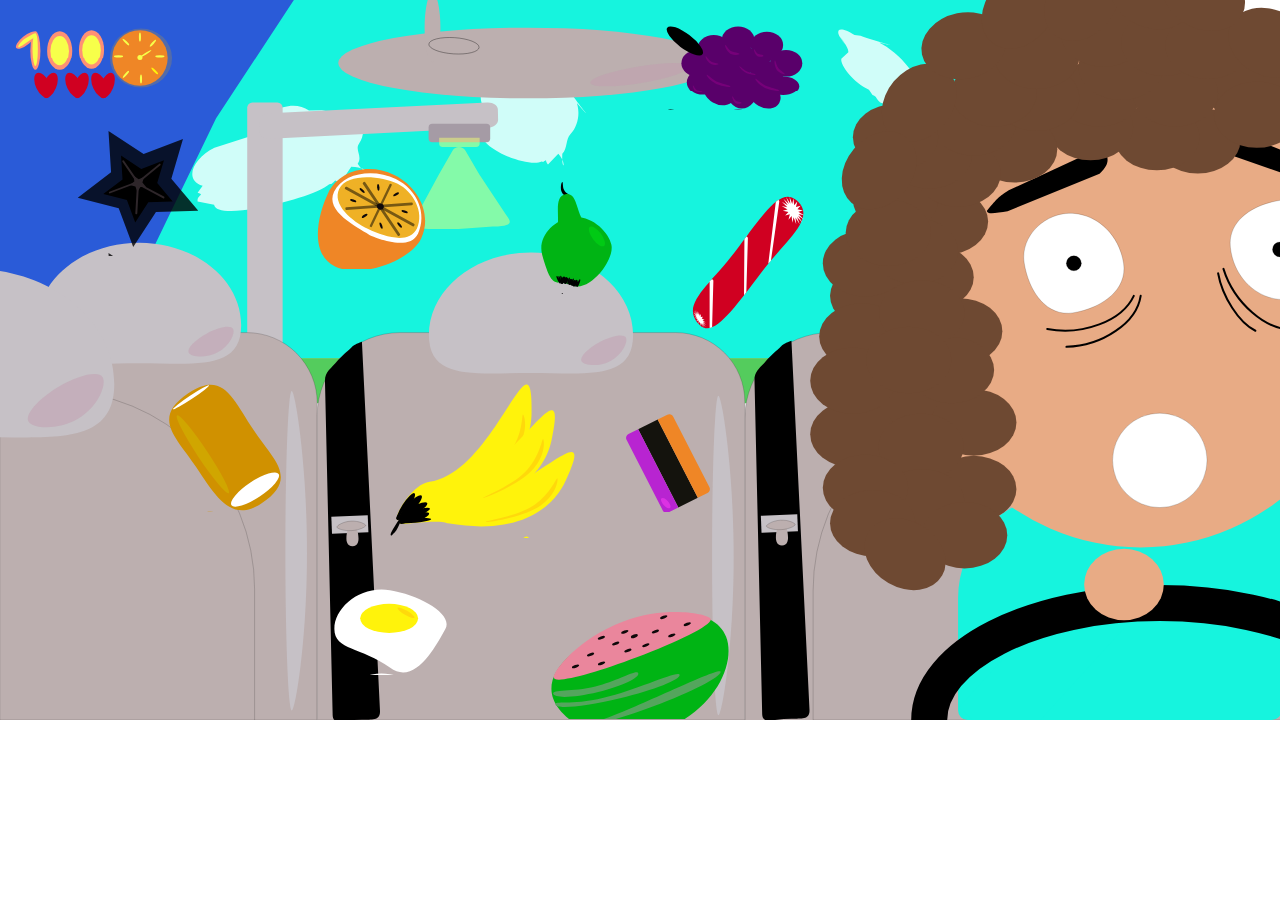
==== curlingmor_hanne.html @ 7fea9da7 "init" ====
<!DOCTYPE html>
<html>



<head>

    <meta charset="UTF-8">
    <title>Dokument</title>
    <link rel="stylesheet" href="curlingmor_hanne.css">

</head>


<body>

    <div id="screen">
        <div id="menu_background"></div>
        <div id="game">
            <div id="spilleskaerm"></div>

            <div id="game_elements">
                <div id="bananen"></div>
                <div id="appelsin"></div>
                <div id="karamelstang"></div>
                <div id="lakrids_stjerne"></div>
                <div id="lakridskonfekt"></div>
                <div id="paere"></div>
                <div id="slikstang"></div>
                <div id="vandmelon"></div>
                <div id="aeg"></div>
                <div id="vindruer"></div>
            </div>

            <div id="game_ui">
                <div id="points"></div>
                <div id="energy"></div>
                <div id="energy2"></div>
                <div id="energy3"></div>
                <div id="time"></div>
            </div>
        </div>



       <div id="titel">
        <div id="titelskærm"></div>
        <div id="aeg1"></div>
        <div id="banan1"></div>
        <div id="slikstang1"></div>
        <div id="vindrue1"></div>
        <div id="indstillinger_knap"></div>
        <div id="play_knap"></div>
        </div>
</div>


<div id="settings">
    <div id="indstillinger"></div>
            <div id="kryds"></div>
            <div id="luk"></div>
</div>



 <div id="introduktion">
  <div id="intro"></div>
            <div id="kryds1"></div>
            <div id="spil1"></div>
</div>


<div id="tabt">
        <div id="gameover"></div>
            <div id="spil_igen1"></div>
            <div id="kryds2"></div>
            </div>


<div id="vundet">
        <div id="levelcomplete"></div>
            <div id="spil_igen2"></div>
            <div id="kryds3"></div>
           </div>










</body>


</html>
---- curlingmor_hanne.css ----
body {
    margin: 0
}



/* -----------spilleskærm--------------- */



#game {}

#spilleskaerm {
    background-image: url(produktion/Spillesk%C3%A6rm.svg);
    background-size: 100%;
    width: 100vw;
    height: 56.25vw;
    position: relative;
}

#bananen {
    background-image: url(produktion/Bananer.svg);
    background-size: 100%;
    width: 15.4vw;
    height: 12vw;
    position: absolute;
    left: 30vw;
    top: 30vw;
}

#appelsin {
    background-image: url(produktion/appelsin.svg);
    background-size: 100%;
    width: 9vw;
    height: 8vw;
    position: absolute;
    left: 24.5vw;
    top: 13vw;
}

#karamelstang {
    background-image: url(produktion/karamelstang.svg);
    background-size: 100%;
    width: 9.2vw;
    height: 10vw;
    position: absolute;
    left: 13vw;
    top: 30vw;
}

#lakrids_stjerne {
    background-image: url(produktion/lakrids_stjerne.svg);
    background-size: 100%;
    width: 9.5vw;
    height: 10vw;
    position: absolute;
    left: 6vw;
    top: 10vw;
}

#lakridskonfekt {
    background-image: url(produktion/lakridskonfekt.svg);
    background-size: 100%;
    width: 7vw;
    height: 8vw;
    position: absolute;
    left: 48.7vw;
    top: 32vw;
}

#paere {
    background-image: url(produktion/p%C3%A6re.svg);
    background-size: 100%;
    width: 6vw;
    height: 9vw;
    position: absolute;
    left: 42vw;
    top: 14vw;
}

#slikstang {
    background-image: url(produktion/slikstang.svg);
    background-size: 100%;
    width: 9vw;
    height: 11vw;
    position: absolute;
    left: 54vw;
    top: 15vw;
}

#vandmelon {
    background-image: url(produktion/vandmelon.svg);
    background-size: 100%;
    width: 14vw;
    height: 8.4vw;
    position: absolute;
    left: 43vw;
    top: 47.8vw;
}

#vindruer {
    background-image: url(produktion/vindruer.svg);
    background-size: 100%;
    width: 10.7vw;
    height: 6.6vw;
    position: absolute;
    left: 52vw;
    top: 2vw;
}

#aeg {
    background-image: url(produktion/%C3%86g.svg);
    background-size: 100%;
    width: 9vw;
    height: 6.7vw;
    position: absolute;
    left: 26vw;
    top: 46vw;
}

#points {
    background-image: url(produktion/point_100.svg);
    background-size: 100%;
    width: 7vw;
    height: 4.1vw;
    position: absolute;
    left: 1.2vw;
    top: 2vw;
}

#time {
    background-image: url(produktion/tid_1.svg);
    background-size: 100%;
    width: 5vw;
    height: 5vw;
    position: absolute;
    left: 8.5vw;
    top: 2vw;
}

#energy {
    background-image: url(produktion/liv_hjerte.svg);
    background-size: 100%;
    width: 2vw;
    height: 2.5vw;
    position: absolute;
    left: 2.6vw;
    top: 5.5vw;
}

#energy2 {
    background-image: url(produktion/liv_hjerte.svg);
    background-size: 100%;
    width: 2vw;
    height: 2.5vw;
    position: absolute;
    left: 5vw;
    top: 5.5vw;
}

#energy3 {
    background-image: url(produktion/liv_hjerte.svg);
    background-size: 100%;
    width: 2vw;
    height: 2.5vw;
    position: absolute;
    left: 7vw;
    top: 5.5vw;
}



/* -----------titelskærm--------------- */

#titel {
    display: none;
}

#titelskærm {
    background-image: url(produktion/Titelsk%C3%A6rm.svg);
    background-size: 100%;
    width: 101vw;
    height: 56.25vw;
    position: absolute;
    z-index: 2;
    top: 0;
}

#aeg1 {
    background-image: url(produktion/%C3%86g.svg);
    background-size: 100%;
    width: 6vw;
    height: 4.4vw;
    position: absolute;
    left: 44vw;
    top: 26.5vw;
    z-index: 2;
}

#banan1 {
    background-image: url(produktion/Bananer.svg);
    background-size: 100%;
    width: 7.8vw;
    height: 6vw;
    position: absolute;
    left: 52vw;
    top: 26.9vw;
    z-index: 2;
}

#slikstang1 {
    background-image: url(produktion/slikstang.svg);
    background-size: 100%;
    width: 6.5vw;
    height: 8vw;
    position: absolute;
    left: 72vw;
    top: 22vw;
    z-index: 2;
}

#vindrue1 {
    background-image: url(produktion/vindruer.svg);
    background-size: 100%;
    width: 7vw;
    height: 4.3vw;
    position: absolute;
    left: 83vw;
    top: 27vw;
    z-index: 2;
}

#indstillinger_knap {
    background-image: url(produktion/settings_knap.svg);
    background-size: 100%;
    width: 7.5vw;
    height: 5vw;
    position: absolute;
    left: 6vw;
    top: 1.5vw;
    z-index: 2;
}

#play_knap {
    background-image: url(produktion/Play_knap.svg);
    background-size: 100%;
    width: 12vw;
    height: 9.3vw;
    position: absolute;
    left: 59vw;
    top: 18vw;
    z-index: 2;
}


/* -----------indstillinger--------------- */
#settings {
    display: none;
}

#indstillinger {
    background-image: url(produktion/indstillinger_vindue.svg);
    background-size: 100%;
    width: 35vw;
    height: 36vw;
    position: absolute;
    left: 33vw;
    top: 9vw;
    z-index: 3;
}

#kryds {
    background-image: url(produktion/kryds_knap.svg);
    background-size: 100%;
    width: 4vw;
    height: 3.5vw;
    position: absolute;
    left: 36vw;
    top: 11.5vw;
    z-index: 3;
}

#luk {
    background-image: url(produktion/luk_knap.svg);
    background-size: 100%;
    width: 16vw;
    height: 5.5vw;
    position: absolute;
    left: 42.6vw;
    top: 38vw;
    z-index: 3;
}

/* -----------introduktion--------------- */

#introduktion {
    display: none;
}

#intro {
    background-image: url(produktion/intro_vindue.svg);
    background-size: 100%;
    width: 50vw;
    height: 40vw;
    position: absolute;
    left: 26vw;
    top: 7.5vw;
    z-index: 4;
}

#kryds1 {
    background-image: url(produktion/kryds_knap.svg);
    background-size: 100%;
    width: 3vw;
    height: 2.6vw;
    position: absolute;
    left: 29vw;
    top: 10vw;
    z-index: 4;
}

#spil1 {
    background-image: url(produktion/spil_knap.svg);
    background-size: 100%;
    width: 13vw;
    height: 6vw;
    position: absolute;
    left: 45vw;
    top: 39vw;
    z-index: 4;
}

/* -----------gameover--------------- */

#tabt {
    display: none;
}

#gameover {
    background-image: url(produktion/game_over_vindue.svg);
    background-size: 100%;
    width: 35vw;
    height: 36vw;
    position: absolute;
    left: 33vw;
    top: 9vw;
    z-index: 1;
}

#kryds2 {
    background-image: url(produktion/kryds_knap.svg);
    background-size: 100%;
    width: 4vw;
    height: 3.5vw;
    position: absolute;
    left: 35.3vw;
    top: 11vw;
    z-index: 1;
}

#spil_igen1 {
    background-image: url(produktion/pr%C3%B8v_igen_knap.svg);
    background-size: 100%;
    width: 12vw;
    height: 4.1vw;
    position: absolute;
    left: 45vw;
    top: 39vw;
    z-index: 1;
}

/* -----------levelcomplete--------------- */

#vundet {
    display: none;
}

#levelcomplete {
    background-image: url(produktion/level_complete_vindue.svg);
    background-size: 100%;
    width: 35vw;
    height: 36vw;
    position: absolute;
    left: 33vw;
    top: 9vw;
    z-index: 1;
}

#kryds3 {
    background-image: url(produktion/kryds_knap.svg);
    background-size: 100%;
    width: 4vw;
    height: 3.5vw;
    position: absolute;
    left: 35.3vw;
    top: 11vw;
    z-index: 1;
}

#spil_igen2 {
    background-image: url(produktion/pr%C3%B8v_igen_knap.svg);
    background-size: 100%;
    width: 12vw;
    height: 4.1vw;
    position: absolute;
    left: 45vw;
    top: 39vw;
    z-index: 1;
}
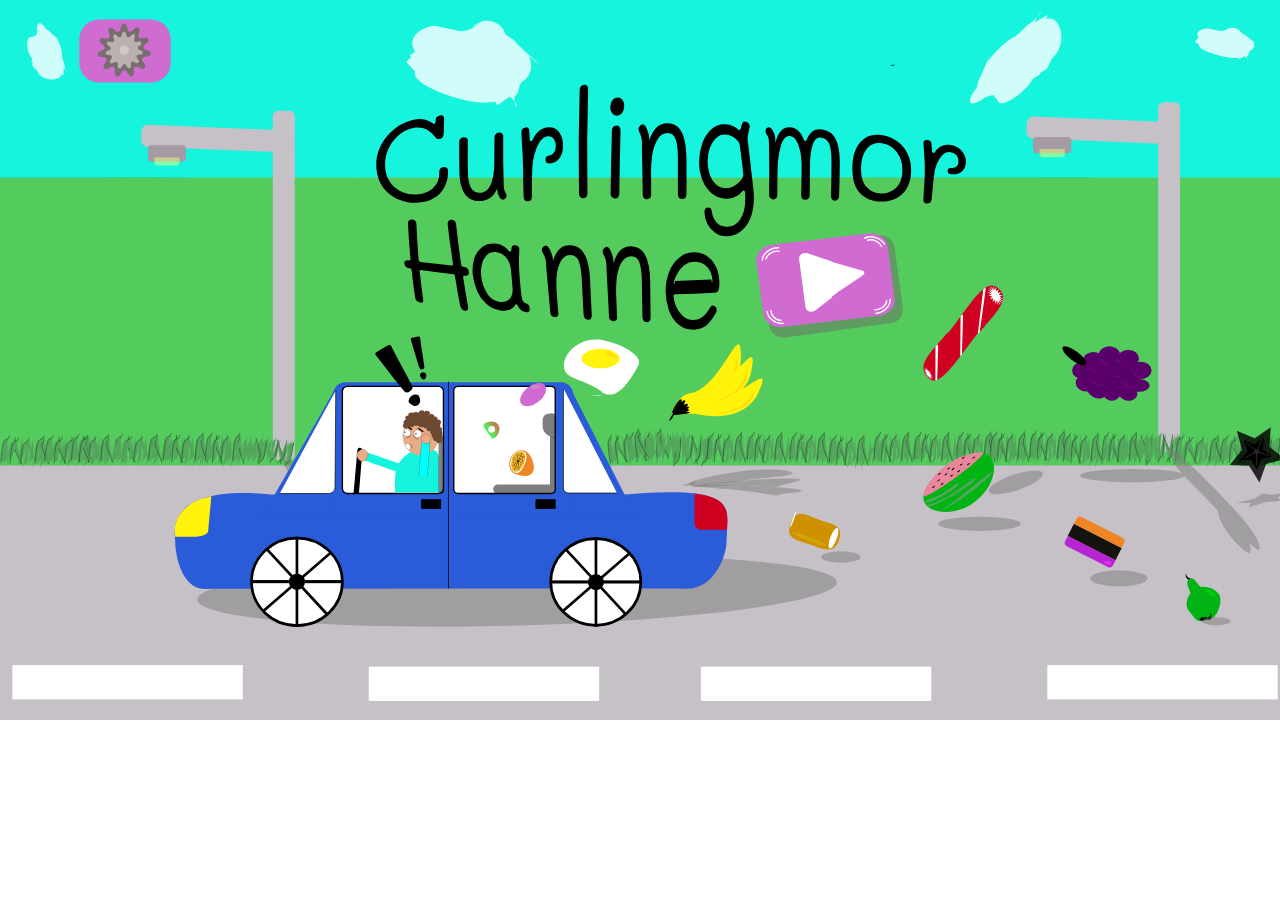
==== commit 55f14907: "animationer" ====
--- a/curlingmor_hanne.html
+++ b/curlingmor_hanne.html
@@ -43,45 +43,45 @@
 
 
 
-       <div id="titel">
-        <div id="titelskærm"></div>
-        <div id="aeg1"></div>
-        <div id="banan1"></div>
-        <div id="slikstang1"></div>
-        <div id="vindrue1"></div>
-        <div id="indstillinger_knap"></div>
-        <div id="play_knap"></div>
+        <div id="titel">
+            <div id="titelskærm"></div>
+            <div id="aeg1"></div>
+            <div id="banan1"></div>
+            <div id="slikstang1"></div>
+            <div id="vindrue1"></div>
+            <div id="indstillinger_knap"></div>
+            <div id="play_knap"></div>
         </div>
-</div>
+    </div>
 
 
-<div id="settings">
-    <div id="indstillinger"></div>
-            <div id="kryds"></div>
-            <div id="luk"></div>
-</div>
+    <div id="settings">
+        <div id="indstillinger"></div>
+        <div id="kryds"></div>
+        <div id="luk"></div>
+    </div>
 
 
 
- <div id="introduktion">
-  <div id="intro"></div>
-            <div id="kryds1"></div>
-            <div id="spil1"></div>
-</div>
+    <div id="introduktion">
+        <div id="intro"></div>
+        <div id="kryds1"></div>
+        <div id="spil1"></div>
+    </div>
 
 
-<div id="tabt">
+    <div id="tabt">
         <div id="gameover"></div>
-            <div id="spil_igen1"></div>
-            <div id="kryds2"></div>
-            </div>
+        <div id="spil_igen1"></div>
+        <div id="kryds2"></div>
+    </div>
 
 
-<div id="vundet">
+    <div id="vundet">
         <div id="levelcomplete"></div>
-            <div id="spil_igen2"></div>
-            <div id="kryds3"></div>
-           </div>
+        <div id="spil_igen2"></div>
+        <div id="kryds3"></div>
+    </div>
 
 
 
--- a/curlingmor_hanne.css
+++ b/curlingmor_hanne.css
@@ -2,6 +2,37 @@
     margin: 0
 }
 
+
+.hide {
+    display: none;
+}
+
+.fade_out {
+    animation-name: fade_in_kf;
+    animation-duration: 3s;
+    animation-iteration-count: 1;
+    /*    animation-direction: reverse;*/
+    animation-fill-mode: both;
+
+}
+
+@keyframes fade_in_kf {
+    0% {
+        opacity: 0;
+    }
+
+    100% {
+        opacity: 1;
+    }
+}
+
+.fade_in {
+    animation-name: fade_in_kf;
+    animation-duration: 3s;
+    animation-iteration-count: 1;
+    animation-direction: reverse;
+    animation-fill-mode: both;
+}
 
 
 /* -----------spilleskærm--------------- */
@@ -173,7 +204,7 @@
 /* -----------titelskærm--------------- */
 
 #titel {
-    display: none;
+    /*        display: none;*/
 }
 
 #titelskærm {
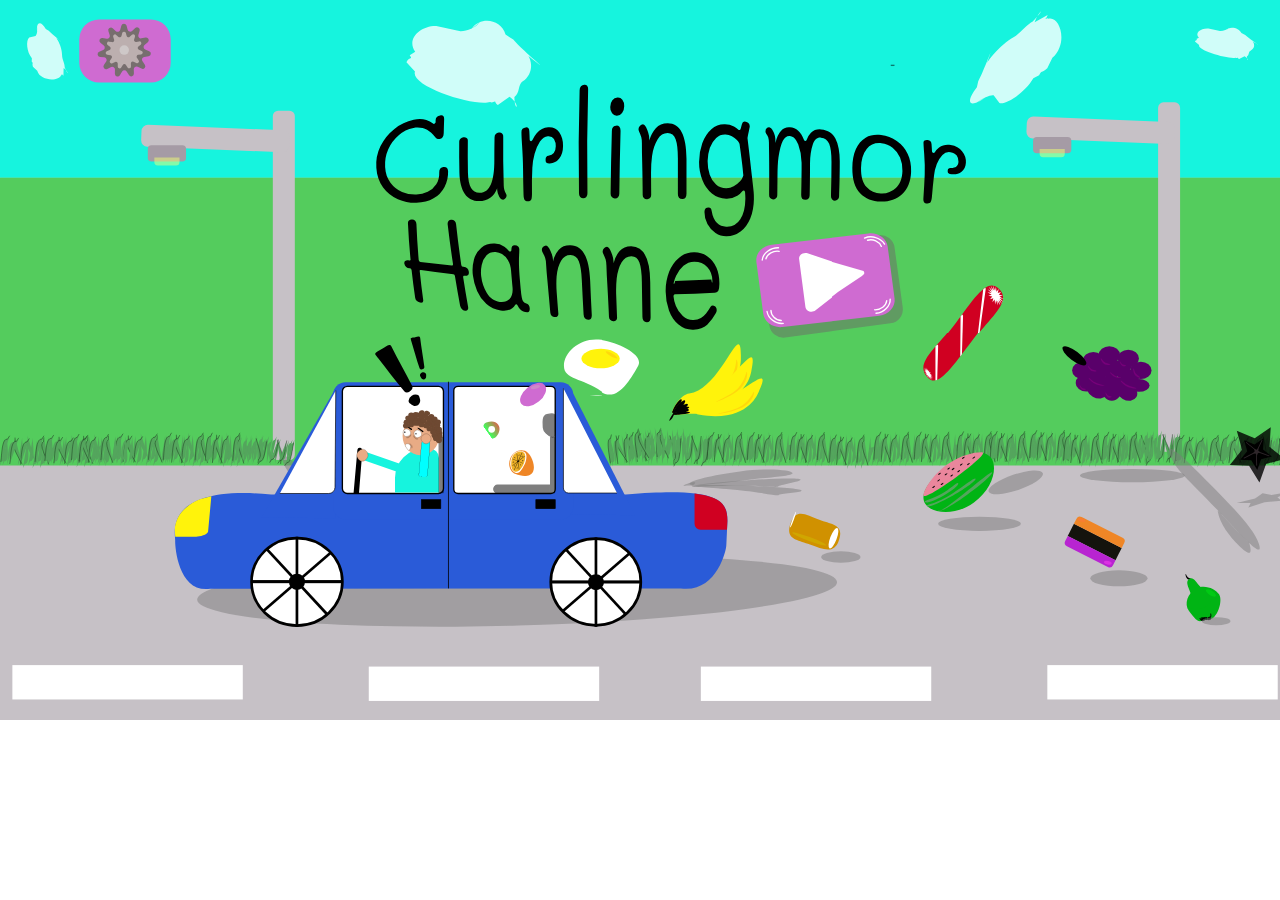
==== commit 1b010c59: "03_02_02_startknap" ====
--- a/curlingmor_hanne.html
+++ b/curlingmor_hanne.html
@@ -16,34 +16,11 @@
 
     <div id="screen">
         <div id="menu_background"></div>
-        <div id="game">
-            <div id="spilleskaerm"></div>
-
-            <div id="game_elements">
-                <div id="bananen"></div>
-                <div id="appelsin"></div>
-                <div id="karamelstang"></div>
-                <div id="lakrids_stjerne"></div>
-                <div id="lakridskonfekt"></div>
-                <div id="paere"></div>
-                <div id="slikstang"></div>
-                <div id="vandmelon"></div>
-                <div id="aeg"></div>
-                <div id="vindruer"></div>
-            </div>
-
-            <div id="game_ui">
-                <div id="points"></div>
-                <div id="energy"></div>
-                <div id="energy2"></div>
-                <div id="energy3"></div>
-                <div id="time"></div>
-            </div>
-        </div>
 
 
 
-        <div id="titel">
+
+        <div id="titel" class="hide">
             <div id="titelskærm"></div>
             <div id="aeg1"></div>
             <div id="banan1"></div>
@@ -55,7 +32,7 @@
     </div>
 
 
-    <div id="settings">
+    <div id="settings" class="hide">
         <div id="indstillinger"></div>
         <div id="kryds"></div>
         <div id="luk"></div>
@@ -63,31 +40,54 @@
 
 
 
-    <div id="introduktion">
+    <div id="introduktion" class="hide">
         <div id="intro"></div>
         <div id="kryds1"></div>
         <div id="spil1"></div>
     </div>
 
 
-    <div id="tabt">
+    <div id="tabt" class="hide">
         <div id="gameover"></div>
         <div id="spil_igen1"></div>
         <div id="kryds2"></div>
     </div>
 
 
-    <div id="vundet">
+    <div id="vundet" class="hide">
         <div id="levelcomplete"></div>
         <div id="spil_igen2"></div>
         <div id="kryds3"></div>
     </div>
 
 
+    <div id="game" class="hide">
+        <div id="spilleskaerm"></div>
+
+        <div id="game_elements">
+            <div id="bananen"></div>
+            <div id="appelsin"></div>
+            <div id="karamelstang"></div>
+            <div id="lakrids_stjerne"></div>
+            <div id="lakridskonfekt"></div>
+            <div id="paere"></div>
+            <div id="slikstang"></div>
+            <div id="vandmelon"></div>
+            <div id="aeg"></div>
+            <div id="vindruer"></div>
+        </div>
+
+        <div id="game_ui">
+            <div id="points"></div>
+            <div id="energy"></div>
+            <div id="energy2"></div>
+            <div id="energy3"></div>
+            <div id="time"></div>
+        </div>
+    </div>
 
 
-
-
+    <script src="curlingmor_hanne.js"></script>
 
 
 
--- a/curlingmor_hanne.css
+++ b/curlingmor_hanne.css
@@ -2,14 +2,19 @@
     margin: 0
 }
 
+/* ----- effekter ----- */
 
 .hide {
     display: none;
 }
 
+.show {
+    visibility: visible;
+}
+
 .fade_out {
     animation-name: fade_in_kf;
-    animation-duration: 3s;
+    animation-duration: 0.5s;
     animation-iteration-count: 1;
     /*    animation-direction: reverse;*/
     animation-fill-mode: both;
@@ -28,12 +33,96 @@
 
 .fade_in {
     animation-name: fade_in_kf;
-    animation-duration: 3s;
+    animation-duration: 1.5s;
     animation-iteration-count: 1;
     animation-direction: reverse;
     animation-fill-mode: both;
 }
 
+.pulse {
+    animation-name: pulse_kf;
+    animation-duration: 1s;
+    animation-iteration-count: infinite;
+    animation-direction: alternate;
+    animation-timing-function: ease-in;
+}
+
+
+@keyframes pulse_kf {
+    0% {
+        transform: scale(0.97);
+    }
+
+    100% {
+        transform: scale(1);
+    }
+}
+
+
+
+.rykstjerne {}
+
+@keyframes rykstjerne_kf {}
+
+
+
+
+.rykkaramelstang {}
+
+
+@keyframes rykkaramelstang_kf {}
+
+
+
+.rykappelsin {}
+
+@keyframes rykappelsin_kf {}
+
+
+
+
+.rykaeg {}
+
+@keyframes rykaeg_kf {}
+
+
+
+.rykbananer {}
+
+@keyframes rykbananer_kf {}
+
+
+
+.rykpaere {}
+
+@keyframes rykpaere_kf {}
+
+
+
+.rykvindruer {}
+
+@keyframes rykvindruer_kf {}
+
+
+
+.rykslikstang {}
+
+@keyframes rykslikstang_kf {}
+
+
+
+.rykkonfekt {}
+
+@keyframes rykkonfekt_kf {}
+
+
+
+.rykvandmelon {}
+
+@keyframes rykvandmelon {}
+
+
+
 
 /* -----------spilleskærm--------------- */
 
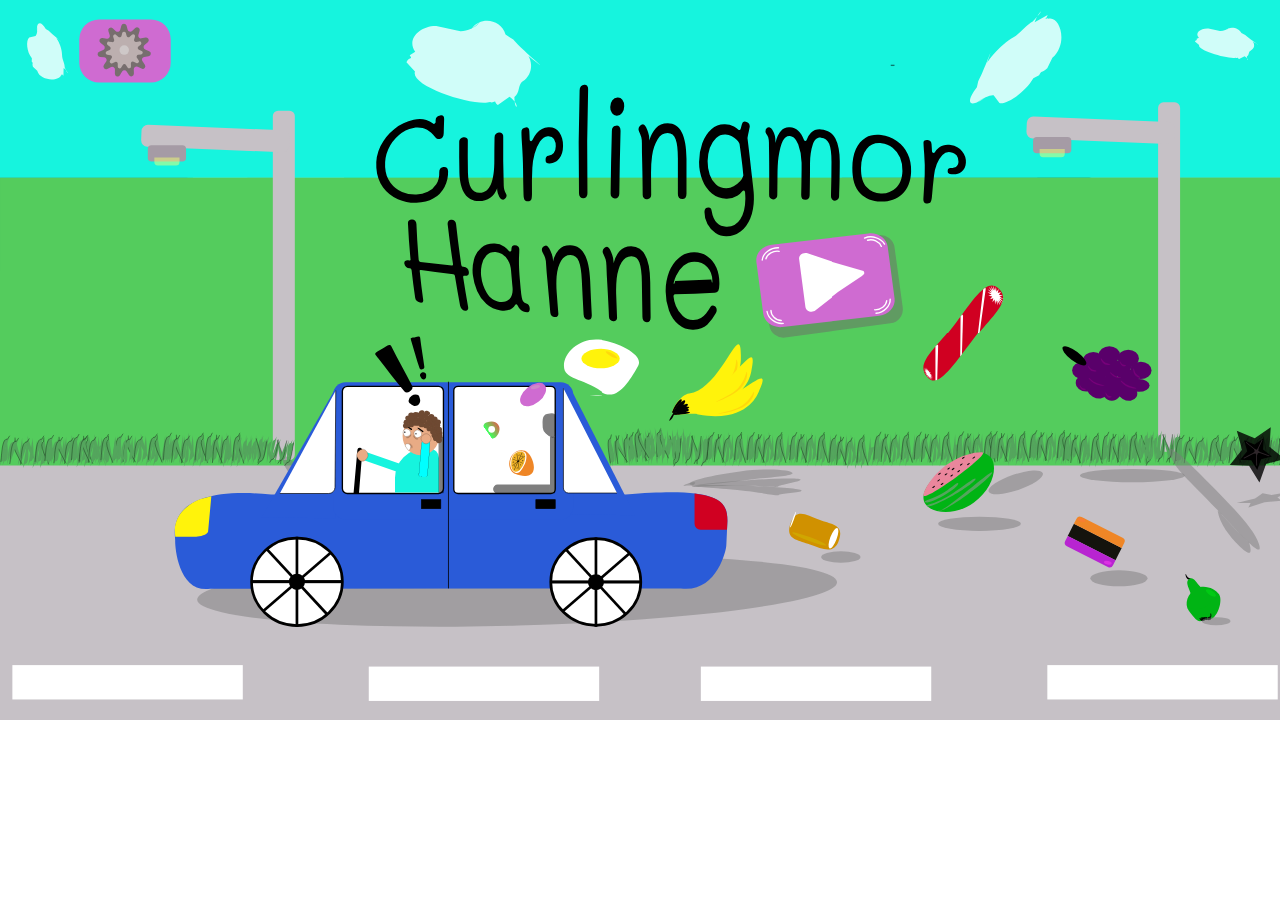
==== commit adf21e14: "03.02.05 - Næsten færdigt spil" ====
--- a/curlingmor_hanne.html
+++ b/curlingmor_hanne.html
@@ -22,12 +22,42 @@
 
         <div id="titel" class="hide">
             <div id="titelskærm"></div>
-            <div id="aeg1"></div>
-            <div id="banan1"></div>
-            <div id="slikstang1"></div>
-            <div id="vindrue1"></div>
+            <div id="aeg1" class="rykaeg1"></div>
+            <div id="banan1" class="rykbanan1"></div>
+            <div id="slikstang1" class="rykslikstang1"></div>
+            <div id="vindrue1" class="rykvindrue1"></div>
             <div id="indstillinger_knap"></div>
             <div id="play_knap"></div>
+        </div>
+    </div>
+
+
+
+
+    <div id="game">
+        <div id="spilleskaerm"></div>
+
+        <div id="game_elements">
+            <div id="bananen" class="rykbananer"></div>
+            <div id="appelsin" class="rykappelsin"></div>
+            <div id="karamelstang" class="rykkaramelstang"></div>
+            <div id="lakrids_stjerne" class="rykstjerne"></div>
+            <div id="lakridskonfekt" class="rykkonfekt"></div>
+            <div id="paere" class="rykpaere"></div>
+            <div id="slikstang" class="rykslikstang"></div>
+            <div id="vandmelon" class="rykvandmelon"></div>
+            <div id="aeg" class="rykaeg"></div>
+            <div id="vindruer" class="rykvindruer"></div>
+        </div>
+
+        <div id="game_ui">
+            <div id="points">
+                0
+            </div>
+            <div id="energy"></div>
+            <div id="energy2"></div>
+            <div id="energy3"></div>
+            <div id="time"></div>
         </div>
     </div>
 
@@ -61,32 +91,6 @@
     </div>
 
 
-    <div id="game" class="hide">
-        <div id="spilleskaerm"></div>
-
-        <div id="game_elements">
-            <div id="bananen"></div>
-            <div id="appelsin"></div>
-            <div id="karamelstang"></div>
-            <div id="lakrids_stjerne"></div>
-            <div id="lakridskonfekt"></div>
-            <div id="paere"></div>
-            <div id="slikstang"></div>
-            <div id="vandmelon"></div>
-            <div id="aeg"></div>
-            <div id="vindruer"></div>
-        </div>
-
-        <div id="game_ui">
-            <div id="points"></div>
-            <div id="energy"></div>
-            <div id="energy2"></div>
-            <div id="energy3"></div>
-            <div id="time"></div>
-        </div>
-    </div>
-
-
     <script src="curlingmor_hanne.js"></script>
 
 
--- a/curlingmor_hanne.css
+++ b/curlingmor_hanne.css
@@ -1,5 +1,11 @@
 body {
     margin: 0
+}
+
+#screen {
+    overflow: hidden;
+
+
 }
 
 /* ----- effekter ----- */
@@ -60,66 +66,307 @@
 
 
 
-.rykstjerne {}
-
-@keyframes rykstjerne_kf {}
-
-
-
-
-.rykkaramelstang {}
-
-
-@keyframes rykkaramelstang_kf {}
-
-
-
-.rykappelsin {}
-
-@keyframes rykappelsin_kf {}
-
-
-
-
-.rykaeg {}
-
-@keyframes rykaeg_kf {}
-
-
-
-.rykbananer {}
-
-@keyframes rykbananer_kf {}
-
-
-
-.rykpaere {}
-
-@keyframes rykpaere_kf {}
-
-
-
-.rykvindruer {}
-
-@keyframes rykvindruer_kf {}
-
-
-
-.rykslikstang {}
-
-@keyframes rykslikstang_kf {}
-
-
-
-.rykkonfekt {}
-
-@keyframes rykkonfekt_kf {}
-
-
-
-.rykvandmelon {}
-
-@keyframes rykvandmelon {}
+.rykstjerne {
+    animation-name: rykstjerne_kf;
+    animation-duration: 5s;
+    animation-iteration-count: 1;
+    animation-fill-mode: both;
+    cursor: pointer;
+}
+
+@keyframes rykstjerne_kf {
+    0% {
+        transform: translate(10vw, 20vw);
+    }
+
+    100% {
+        transform: translate(0vw, 0vw);
+    }
+}
+
+
+
+
+
+
+.rykkaramelstang {
+    animation-name: rykkaramelstang_kf;
+    animation-duration: 5s;
+    animation-iteration-count: 1;
+    animation-fill-mode: both;
+    cursor: pointer;
+}
+
+
+@keyframes rykkaramelstang_kf {
+    0% {
+        transform: translate(-50vw, 20vw);
+    }
+
+    100% {
+        transform: translate(0vw, 0vw);
+    }
+}
+
+
+
+
+
+.rykappelsin {
+    animation-name: rykappelsin_kf;
+    animation-duration: 5s;
+    animation-iteration-count: 1;
+    animation-fill-mode: both;
+    cursor: pointer;
+}
+
+@keyframes rykappelsin_kf {
+    0% {
+        transform: translate(30vw, -10vw);
+    }
+
+    100% {
+        transform: translate(0vw, 0vw);
+    }
+}
+
+
+
+
+
+
+.rykaeg {
+    animation-name: rykaeg_kf;
+    animation-duration: 5s;
+    animation-iteration-count: 1;
+    animation-fill-mode: both;
+    cursor: pointer;
+}
+
+@keyframes rykaeg_kf {
+    0% {
+        transform: translate(60vw, 70vw);
+    }
+
+    100% {
+        transform: translate(0vw, 0vw);
+    }
+}
+
+
+
+
+
+.rykbananer {
+    animation-name: rykbananer_kf;
+    animation-duration: 5s;
+    animation-iteration-count: 1;
+    animation-fill-mode: both;
+    cursor: pointer;
+}
+
+@keyframes rykbananer_kf {
+    0% {
+        transform: translate(-90vw, 20vw);
+    }
+
+    100% {
+        transform: translate(0vw, 0vw);
+    }
+}
+
+
+
+
+
+.rykpaere {
+    animation-name: rykpaere_kf;
+    animation-duration: 5s;
+    animation-iteration-count: 1;
+    animation-fill-mode: both;
+    cursor: pointer;
+}
+
+@keyframes rykpaere_kf {
+    0% {
+        transform: translate(60vw, 40vw);
+    }
+
+    100% {
+        transform: translate(0vw, 0vw);
+    }
+}
+
+
+
+
+
+.rykvindruer {
+    animation-name: rykvindruer_kf;
+    animation-duration: 5s;
+    animation-iteration-count: 1;
+    animation-fill-mode: both;
+    cursor: pointer;
+}
+
+@keyframes rykvindruer_kf {
+    0% {
+        transform: translate(90vw, 60vw);
+    }
+
+    100% {
+        transform: translate(0vw, 0vw);
+    }
+}
+
+
+
+
+
+.rykslikstang {
+    animation-name: rykslikstang_kf;
+    animation-duration: 5s;
+    animation-iteration-count: 1;
+    animation-fill-mode: both;
+    cursor: pointer;
+}
+
+@keyframes rykslikstang_kf {
+    0% {
+        transform: translate(60vw, 65vw);
+    }
+
+    100% {
+        transform: translate(0vw, 0vw);
+    }
+}
+
+
+
+
+
+.rykkonfekt {
+    animation-name: rykkonfekt_kf;
+    animation-duration: 5s;
+    animation-iteration-count: 1;
+    animation-fill-mode: both;
+    cursor: pointer;
+}
+
+@keyframes rykkonfekt_kf {
+    0% {
+        transform: translate(20vw, 20vw);
+    }
+
+    100% {
+        transform: translate(0vw, 0vw);
+    }
+}
+
+
+
+
+
+.rykvandmelon {
+    animation-name: rykvandmelon;
+    animation-duration: 5s;
+    animation-iteration-count: 1;
+    animation-fill-mode: both;
+    cursor: pointer;
+}
+
+@keyframes rykvandmelon {
+    0% {
+        transform: translate(5vw, 5vw);
+    }
+
+    100% {
+        transform: translate(0vw, 0vw);
+    }
+}
+
+
+
+
+
+
+
+.rykaeg1 {
+    animation-name: rykaeg1_kf;
+    animation-duration: 6s;
+    animation-fill-mode: both;
+    animation-iteration-count: 10;
+}
+
+@keyframes rykaeg1_kf {
+    0% {
+        transform: translate(-3vw, -2vw);
+    }
+
+    100% {
+        transform: translate(0vw, 0vw);
+    }
+}
+
+
+
+.rykbanan1 {
+    animation-name: rykbanan1_kf;
+    animation-duration: 6s;
+    animation-fill-mode: both;
+    animation-iteration-count: 10;
+}
+
+@keyframes rykbanan1_kf {
+    0% {
+        transform: translate(-1vw, -2vw);
+    }
+
+    100% {
+        transform: translate(0vw, 0vw);
+    }
+}
+
+
+
+
+.rykslikstang1 {
+    animation-name: rykslikstang1_kf;
+    animation-duration: 6s;
+    animation-fill-mode: both;
+    animation-iteration-count: 10;
+}
+
+@keyframes rykslikstang1_kf {
+    0% {
+        transform: translate(-3vw, 0vw);
+    }
+
+    100% {
+        transform: translate(0vw, 0vw);
+    }
+}
+
+
+
+
+.rykvindrue1 {
+    animation-name: rykvindrue1_kf;
+    animation-duration: 6s;
+    animation-fill-mode: both;
+    animation-iteration-count: 10;
+}
+
+
+@keyframes rykvindrue1_kf {
+    0% {
+        transform: translate(-3vw, -2vw);
+    }
+
+    100% {
+        transform: translate(0vw, 0vw);
+    }
+}
 
 
 
@@ -128,7 +375,11 @@
 
 
 
-#game {}
+#game {
+    overflow: hidden;
+    z-index: 0;
+
+}
 
 #spilleskaerm {
     background-image: url(produktion/Spillesk%C3%A6rm.svg);
@@ -136,6 +387,7 @@
     width: 100vw;
     height: 56.25vw;
     position: relative;
+
 }
 
 #bananen {
@@ -146,6 +398,7 @@
     position: absolute;
     left: 30vw;
     top: 30vw;
+    cursor: pointer;
 }
 
 #appelsin {
@@ -156,6 +409,7 @@
     position: absolute;
     left: 24.5vw;
     top: 13vw;
+    cursor: pointer;
 }
 
 #karamelstang {
@@ -166,6 +420,7 @@
     position: absolute;
     left: 13vw;
     top: 30vw;
+    cursor: pointer;
 }
 
 #lakrids_stjerne {
@@ -176,6 +431,7 @@
     position: absolute;
     left: 6vw;
     top: 10vw;
+    cursor: pointer;
 }
 
 #lakridskonfekt {
@@ -186,6 +442,7 @@
     position: absolute;
     left: 48.7vw;
     top: 32vw;
+    cursor: pointer;
 }
 
 #paere {
@@ -196,6 +453,7 @@
     position: absolute;
     left: 42vw;
     top: 14vw;
+    cursor: pointer;
 }
 
 #slikstang {
@@ -206,6 +464,7 @@
     position: absolute;
     left: 54vw;
     top: 15vw;
+    cursor: pointer;
 }
 
 #vandmelon {
@@ -216,6 +475,7 @@
     position: absolute;
     left: 43vw;
     top: 47.8vw;
+    cursor: pointer;
 }
 
 #vindruer {
@@ -226,6 +486,7 @@
     position: absolute;
     left: 52vw;
     top: 2vw;
+    cursor: pointer;
 }
 
 #aeg {
@@ -236,16 +497,21 @@
     position: absolute;
     left: 26vw;
     top: 46vw;
+    cursor: pointer;
 }
 
 #points {
-    background-image: url(produktion/point_100.svg);
+    /* background-image: url(produktion/point_100.svg); */
     background-size: 100%;
     width: 7vw;
     height: 4.1vw;
     position: absolute;
     left: 1.2vw;
     top: 2vw;
+    font-size: 1.2rem;
+    font-family: sans-serif;
+    text-align: center;
+    color: yellow;
 }
 
 #time {
@@ -358,6 +624,7 @@
     position: absolute;
     left: 6vw;
     top: 1.5vw;
+    cursor: pointer;
     z-index: 2;
 }
 
@@ -369,14 +636,13 @@
     position: absolute;
     left: 59vw;
     top: 18vw;
+    cursor: pointer;
     z-index: 2;
 }
 
 
 /* -----------indstillinger--------------- */
-#settings {
-    display: none;
-}
+#settings {}
 
 #indstillinger {
     background-image: url(produktion/indstillinger_vindue.svg);
@@ -397,6 +663,7 @@
     position: absolute;
     left: 36vw;
     top: 11.5vw;
+    cursor: pointer;
     z-index: 3;
 }
 
@@ -408,14 +675,13 @@
     position: absolute;
     left: 42.6vw;
     top: 38vw;
+    cursor: pointer;
     z-index: 3;
 }
 
 /* -----------introduktion--------------- */
 
-#introduktion {
-    display: none;
-}
+#introduktion {}
 
 #intro {
     background-image: url(produktion/intro_vindue.svg);
@@ -447,14 +713,13 @@
     position: absolute;
     left: 45vw;
     top: 39vw;
+    cursor: pointer;
     z-index: 4;
 }
 
 /* -----------gameover--------------- */
 
-#tabt {
-    display: none;
-}
+#tabt {}
 
 #gameover {
     background-image: url(produktion/game_over_vindue.svg);
@@ -475,6 +740,7 @@
     position: absolute;
     left: 35.3vw;
     top: 11vw;
+    cursor: pointer;
     z-index: 1;
 }
 
@@ -486,14 +752,13 @@
     position: absolute;
     left: 45vw;
     top: 39vw;
+    cursor: pointer;
     z-index: 1;
 }
 
 /* -----------levelcomplete--------------- */
 
-#vundet {
-    display: none;
-}
+#vundet {}
 
 #levelcomplete {
     background-image: url(produktion/level_complete_vindue.svg);
@@ -514,6 +779,7 @@
     position: absolute;
     left: 35.3vw;
     top: 11vw;
+    cursor: pointer;
     z-index: 1;
 }
 
@@ -525,5 +791,6 @@
     position: absolute;
     left: 45vw;
     top: 39vw;
+    cursor: pointer;
     z-index: 1;
 }
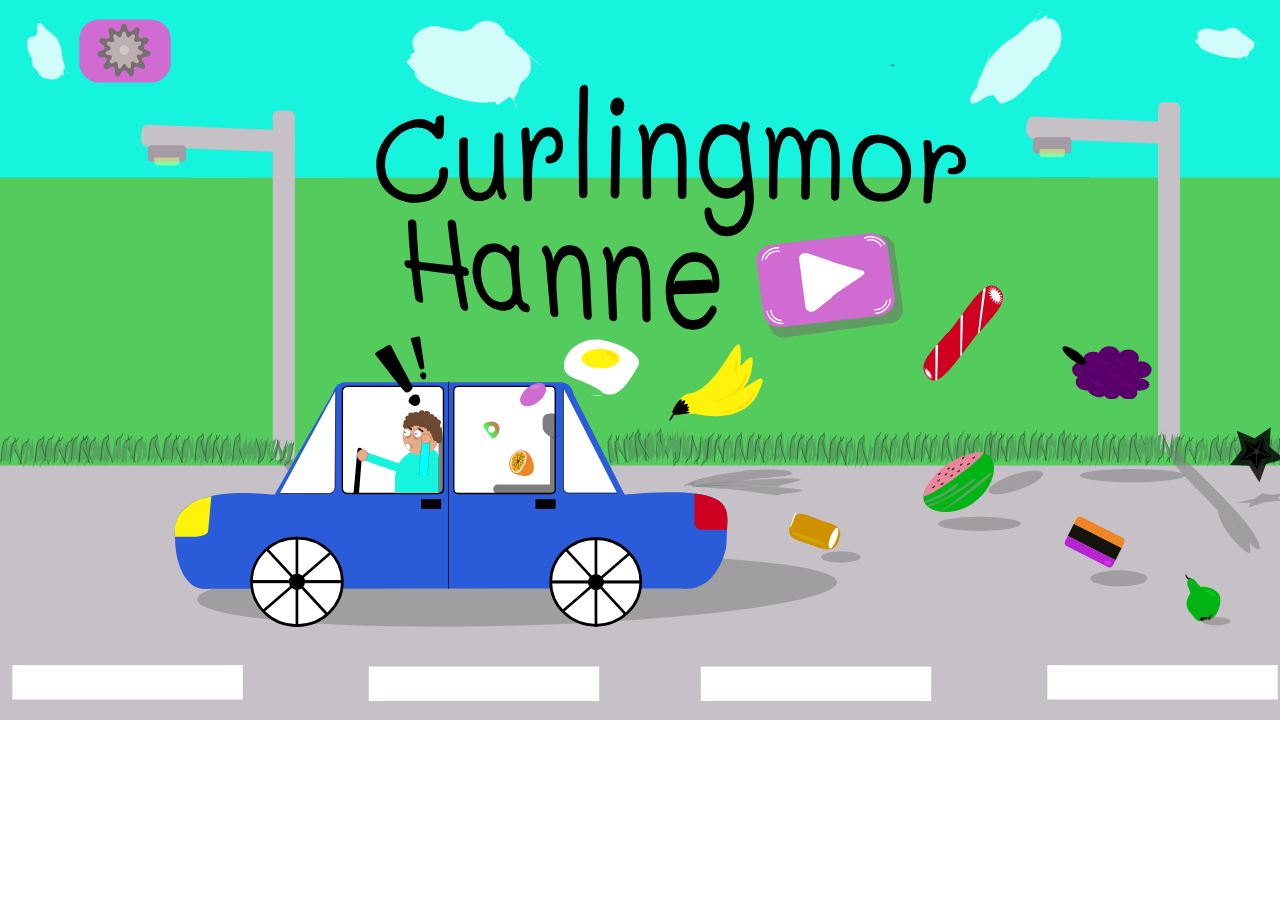
==== commit 88c5b0d4: "næsten færdigt spil" ====
--- a/curlingmor_hanne.html
+++ b/curlingmor_hanne.html
@@ -29,72 +29,95 @@
             <div id="indstillinger_knap"></div>
             <div id="play_knap"></div>
         </div>
-    </div>
 
 
 
 
-    <div id="game">
-        <div id="spilleskaerm"></div>
 
-        <div id="game_elements">
-            <div id="bananen" class="rykbananer"></div>
-            <div id="appelsin" class="rykappelsin"></div>
-            <div id="karamelstang" class="rykkaramelstang"></div>
-            <div id="lakrids_stjerne" class="rykstjerne"></div>
-            <div id="lakridskonfekt" class="rykkonfekt"></div>
-            <div id="paere" class="rykpaere"></div>
-            <div id="slikstang" class="rykslikstang"></div>
-            <div id="vandmelon" class="rykvandmelon"></div>
-            <div id="aeg" class="rykaeg"></div>
-            <div id="vindruer" class="rykvindruer"></div>
+        <div id="game">
+            <div id="spilleskaerm"></div>
+
+            <div id="game_elements">
+                <div id="bananen" class="rykbananer" class="frugt"></div>
+                <div id="appelsin" class="rykappelsin" class="frugt"></div>
+                <div id="karamelstang" class="rykkaramelstang" class="slik"></div>
+                <div id="lakrids_stjerne" class="rykstjerne" class="slik"></div>
+                <div id="lakridskonfekt" class="rykkonfekt" class="slik"></div>
+                <div id="paere" class="rykpaere" class="frugt"></div>
+                <div id="slikstang" class="rykslikstang" class="slik"></div>
+                <div id="vandmelon" class="rykvandmelon" class="frugt"></div>
+                <div id="aeg" class="rykaeg" class="slik"></div>
+                <div id="vindruer" class="rykvindruer" class="frugt"></div>
+            </div>
+
+            <div id="game_ui">
+                <div id="points">
+                    0
+                </div>
+                <div id="energy1" class="heart"></div>
+                <div id="energy2" class="heart"></div>
+                <div id="energy3" class="heart"></div>
+                <div id="time"></div>
+                <div id="viser"></div>
+
+            </div>
         </div>
 
-        <div id="game_ui">
-            <div id="points">
-                0
+
+        <div id="settings" class="hide">
+            <div id="indstillinger"></div>
+            <div id="kryds"></div>
+            <div id="luk"></div>
+            <div id="setting_effekt_sound">
+
+                <div id="effekter" class="on"></div>
+                <div id="effekter_sprite"></div>
             </div>
-            <div id="energy"></div>
-            <div id="energy2"></div>
-            <div id="energy3"></div>
-            <div id="time"></div>
-        </div>
-    </div>
+            <div id="setting_music">
+                <div id="music" class="on"></div>
+                <div id="music_sprite"></div>
+
+            </div>
 
 
-    <div id="settings" class="hide">
-        <div id="indstillinger"></div>
-        <div id="kryds"></div>
-        <div id="luk"></div>
-    </div>
+        </div>
 
 
 
-    <div id="introduktion" class="hide">
-        <div id="intro"></div>
-        <div id="kryds1"></div>
-        <div id="spil1"></div>
-    </div>
+        <div id="introduktion" class="hide">
+            <div id="intro"></div>
+            <div id="kryds1"></div>
+            <div id="spil1"></div>
+        </div>
 
 
-    <div id="tabt" class="hide">
-        <div id="gameover"></div>
-        <div id="spil_igen1"></div>
-        <div id="kryds2"></div>
-    </div>
+        <div id="tabt" class="hide">
+            <div id="gameover"></div>
+            <div id="spil_igen1"></div>
+            <div id="kryds2"></div>
+        </div>
 
 
-    <div id="vundet" class="hide">
-        <div id="levelcomplete"></div>
-        <div id="spil_igen2"></div>
-        <div id="kryds3"></div>
-    </div>
+        <div id="vundet" class="hide">
+            <div id="levelcomplete"></div>
+            <div id="spil_igen2"></div>
+            <div id="kryds3"></div>
+        </div>
 
 
-    <script src="curlingmor_hanne.js"></script>
+        <audio src="musik/Human%20Crowd%20Mmm%2002.wav" id="mmm"></audio>
+        <audio src="musik/Human%20Male%20Boo%2002.wav" id="boo"></audio>
+        <audio src="musik/Human%20Female%20Gasp%2002.wav" id="gisp2"></audio>
+        <audio src="musik/Human%20Female%20Gasp%2001.wav" id="gisp1"></audio>
+        <audio src="musik/Human%20Crowd%20Yeah%2003.wav" id="vinderlyd"></audio>
+        <audio src="musik/bensound-ukulele.mp3" id="myMusic"></audio>
 
 
 
+        <script src="curlingmor_hanne.js"></script>
+
+
+    </div>
 
 </body>
 
--- a/curlingmor_hanne.css
+++ b/curlingmor_hanne.css
@@ -4,9 +4,103 @@
 
 #screen {
     overflow: hidden;
-
-
-}
+    width: 100vw;
+    height: 56.25vw;
+    position: relative;
+}
+
+/*TOGGLE*/
+
+
+#music {
+    background-size: 500% 100%;
+    width: 9vw;
+    height: 3vw;
+    display: inline-block;
+    top: 20vw;
+    left: 54vw;
+    z-index: 3;
+    position: absolute;
+}
+
+#effekter {
+    background-size: 500% 100%;
+    width: 9vw;
+    height: 3vw;
+    display: inline-block;
+    top: 25vw;
+    left: 54vw;
+    z-index: 3;
+    position: absolute;
+}
+
+#effekter_sprite,
+#music_sprite {
+    background-size: 500% 100%;
+    width: 10vw;
+    height: 10vw;
+    background-image: url(produktion/Artboard%201.png);
+    display: inline-block;
+}
+
+#effekter_sprite {
+    top: 26vw;
+    left: 55vw;
+    position: absolute;
+    z-index: 3;
+
+}
+
+#music_sprite {
+    top: 17.5vw;
+    left: 55vw;
+    position: absolute;
+    z-index: 3;
+
+}
+
+.on {
+    background-position: 0;
+    /*    background-color: green;*/
+
+}
+
+.off {
+    background-position: -400% 0;
+    /*    background-color: red;*/
+
+}
+
+.off_on {
+    animation-name: on_off_kf;
+    animation-direction: reverse;
+    animation-duration: 0.1s;
+    animation-iteration-count: 1;
+    animation-fill-mode: both;
+    /* det første step, altså det billede den starter på, tæller ikke med i "steps" */
+    animation-timing-function: steps(4);
+}
+
+.on_off {
+    animation-name: on_off_kf;
+    animation-duration: 0.1s;
+    animation-iteration-count: 1;
+    animation-fill-mode: both;
+    /* det første step, altså det billede den starter på, tæller ikke med i "steps" */
+    animation-timing-function: steps(4);
+
+}
+
+@keyframes on_off_kf {
+    0% {
+        background-position: 0 0;
+    }
+
+    100% {
+        background-position: -400% 0;
+    }
+}
+
 
 /* ----- effekter ----- */
 
@@ -64,7 +158,13 @@
     }
 }
 
-
+.frugt {
+    display: show;
+}
+
+.slik {
+    display: show;
+}
 
 .rykstjerne {
     animation-name: rykstjerne_kf;
@@ -386,7 +486,8 @@
     background-size: 100%;
     width: 100vw;
     height: 56.25vw;
-    position: relative;
+    position: absolute;
+    overflow: hidden;
 
 }
 
@@ -394,7 +495,7 @@
     background-image: url(produktion/Bananer.svg);
     background-size: 100%;
     width: 15.4vw;
-    height: 12vw;
+    height: 11.8vw;
     position: absolute;
     left: 30vw;
     top: 30vw;
@@ -416,7 +517,7 @@
     background-image: url(produktion/karamelstang.svg);
     background-size: 100%;
     width: 9.2vw;
-    height: 10vw;
+    height: 9.9vw;
     position: absolute;
     left: 13vw;
     top: 30vw;
@@ -427,7 +528,7 @@
     background-image: url(produktion/lakrids_stjerne.svg);
     background-size: 100%;
     width: 9.5vw;
-    height: 10vw;
+    height: 9.4vw;
     position: absolute;
     left: 6vw;
     top: 10vw;
@@ -449,7 +550,7 @@
     background-image: url(produktion/p%C3%A6re.svg);
     background-size: 100%;
     width: 6vw;
-    height: 9vw;
+    height: 8.9vw;
     position: absolute;
     left: 42vw;
     top: 14vw;
@@ -493,7 +594,7 @@
     background-image: url(produktion/%C3%86g.svg);
     background-size: 100%;
     width: 9vw;
-    height: 6.7vw;
+    height: 6.5vw;
     position: absolute;
     left: 26vw;
     top: 46vw;
@@ -508,14 +609,14 @@
     position: absolute;
     left: 1.2vw;
     top: 2vw;
-    font-size: 1.2rem;
+    font-size: 3rem;
     font-family: sans-serif;
     text-align: center;
     color: yellow;
 }
 
 #time {
-    background-image: url(produktion/tid_1.svg);
+    background-image: url(produktion/Artboard%2022.svg);
     background-size: 100%;
     width: 5vw;
     height: 5vw;
@@ -524,37 +625,60 @@
     top: 2vw;
 }
 
-#energy {
-    background-image: url(produktion/liv_hjerte.svg);
-    background-size: 100%;
+#viser {
+    background-image: url(produktion/Artboard%2023.svg);
+    background-size: 100%;
+    width: 1.1vw;
+    height: 1.7vw;
+    position: absolute;
+    left: 10.3vw;
+    top: 2.8vw;
+    animation-name: viser_kf;
+    animation-duration: 5s;
+    animation-iteration-count: 1;
+    animation-fill-mode: both;
+
+}
+
+
+@keyframes viser_kf {
+    0% {
+        transform: rotate(0);
+        transform-origin: center bottom;
+    }
+
+    100% {
+        transform: rotate(360deg);
+        transform-origin: center bottom;
+    }
+}
+
+#energy1 {
     width: 2vw;
     height: 2.5vw;
-    position: absolute;
     left: 2.6vw;
     top: 5.5vw;
 }
 
 #energy2 {
-    background-image: url(produktion/liv_hjerte.svg);
-    background-size: 100%;
     width: 2vw;
     height: 2.5vw;
-    position: absolute;
     left: 5vw;
     top: 5.5vw;
 }
 
 #energy3 {
-    background-image: url(produktion/liv_hjerte.svg);
-    background-size: 100%;
     width: 2vw;
     height: 2.5vw;
-    position: absolute;
     left: 7vw;
     top: 5.5vw;
 }
 
-
+.heart {
+    background-image: url(produktion/liv_hjerte.svg);
+    position: absolute;
+    background-size: 100%;
+}
 
 /* -----------titelskærm--------------- */
 
@@ -609,7 +733,7 @@
     background-image: url(produktion/vindruer.svg);
     background-size: 100%;
     width: 7vw;
-    height: 4.3vw;
+    height: 4.2vw;
     position: absolute;
     left: 83vw;
     top: 27vw;
@@ -645,7 +769,7 @@
 #settings {}
 
 #indstillinger {
-    background-image: url(produktion/indstillinger_vindue.svg);
+    background-image: url(produktion/indstillinger_ny.svg);
     background-size: 100%;
     width: 35vw;
     height: 36vw;
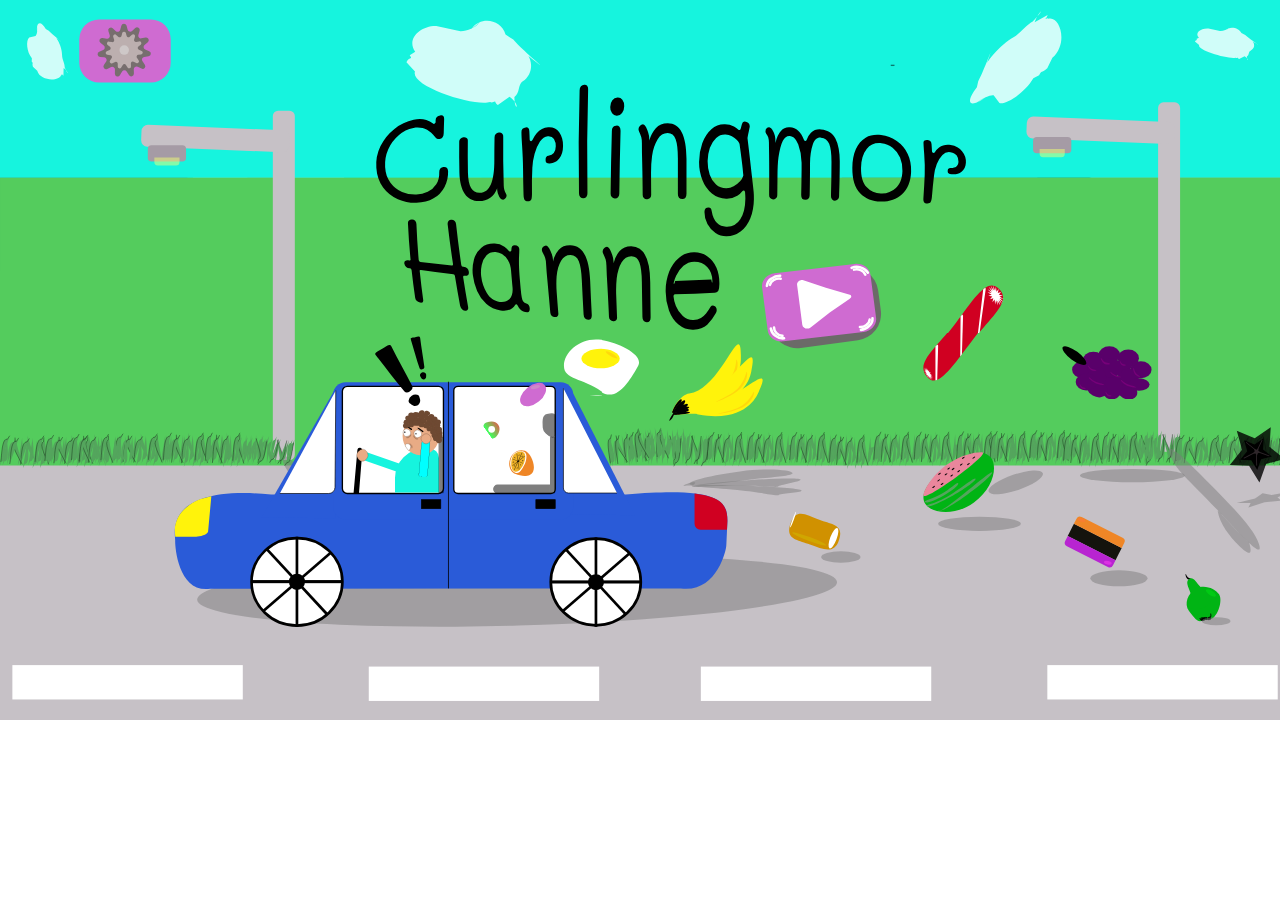
==== commit 11b85125: "03.03.03_færdigt_spil" ====
--- a/curlingmor_hanne.html
+++ b/curlingmor_hanne.html
@@ -27,7 +27,9 @@
             <div id="slikstang1" class="rykslikstang1"></div>
             <div id="vindrue1" class="rykvindrue1"></div>
             <div id="indstillinger_knap"></div>
-            <div id="play_knap"></div>
+            <div id="play_knap">
+                <div id="play_sprite" class="play_sprite_kf"></div>
+            </div>
         </div>
 
 
@@ -38,16 +40,16 @@
             <div id="spilleskaerm"></div>
 
             <div id="game_elements">
-                <div id="bananen" class="rykbananer" class="frugt"></div>
-                <div id="appelsin" class="rykappelsin" class="frugt"></div>
-                <div id="karamelstang" class="rykkaramelstang" class="slik"></div>
-                <div id="lakrids_stjerne" class="rykstjerne" class="slik"></div>
-                <div id="lakridskonfekt" class="rykkonfekt" class="slik"></div>
-                <div id="paere" class="rykpaere" class="frugt"></div>
-                <div id="slikstang" class="rykslikstang" class="slik"></div>
-                <div id="vandmelon" class="rykvandmelon" class="frugt"></div>
-                <div id="aeg" class="rykaeg" class="slik"></div>
-                <div id="vindruer" class="rykvindruer" class="frugt"></div>
+                <div id="bananen" class="rykbananer frugt"></div>
+                <div id="appelsin" class="rykappelsin frugt"></div>
+                <div id="karamelstang" class="rykkaramelstang slik"></div>
+                <div id="lakrids_stjerne" class="rykstjerne slik"></div>
+                <div id="lakridskonfekt" class="rykkonfekt slik"></div>
+                <div id="paere" class="rykpaere frugt"></div>
+                <div id="slikstang" class="rykslikstang slik"></div>
+                <div id="vandmelon" class="rykvandmelon frugt"></div>
+                <div id="aeg" class="rykaeg slik"></div>
+                <div id="vindruer" class="rykvindruer frugt"></div>
             </div>
 
             <div id="game_ui">
--- a/curlingmor_hanne.css
+++ b/curlingmor_hanne.css
@@ -158,13 +158,7 @@
     }
 }
 
-.frugt {
-    display: show;
-}
-
-.slik {
-    display: show;
-}
+
 
 .rykstjerne {
     animation-name: rykstjerne_kf;
@@ -753,17 +747,41 @@
 }
 
 #play_knap {
-    background-image: url(produktion/Play_knap.svg);
-    background-size: 100%;
-    width: 12vw;
-    height: 9.3vw;
-    position: absolute;
+    width: 10vw;
+    height: 10vw;
     left: 59vw;
     top: 18vw;
     cursor: pointer;
     z-index: 2;
-}
-
+    position: absolute;
+}
+
+#play_sprite {
+    background-size: 500% 100%;
+    width: 10vw;
+    height: 10vw;
+    background-image: url(produktion/Artboard%201.svg);
+    display: inline-block;
+    position: absolute;
+    z-index: 2;
+}
+
+.play_sprite_kf {
+    animation-name: play_sprite_kf;
+    animation-duration: 1s;
+    animation-iteration-count: infinite;
+    animation-timing-function: steps(5);
+}
+
+@keyframes play_sprite_kf {
+    0% {
+        background-position: 0% 0%;
+    }
+
+    100% {
+        background-position: -500% 0%;
+    }
+}
 
 /* -----------indstillinger--------------- */
 #settings {}
